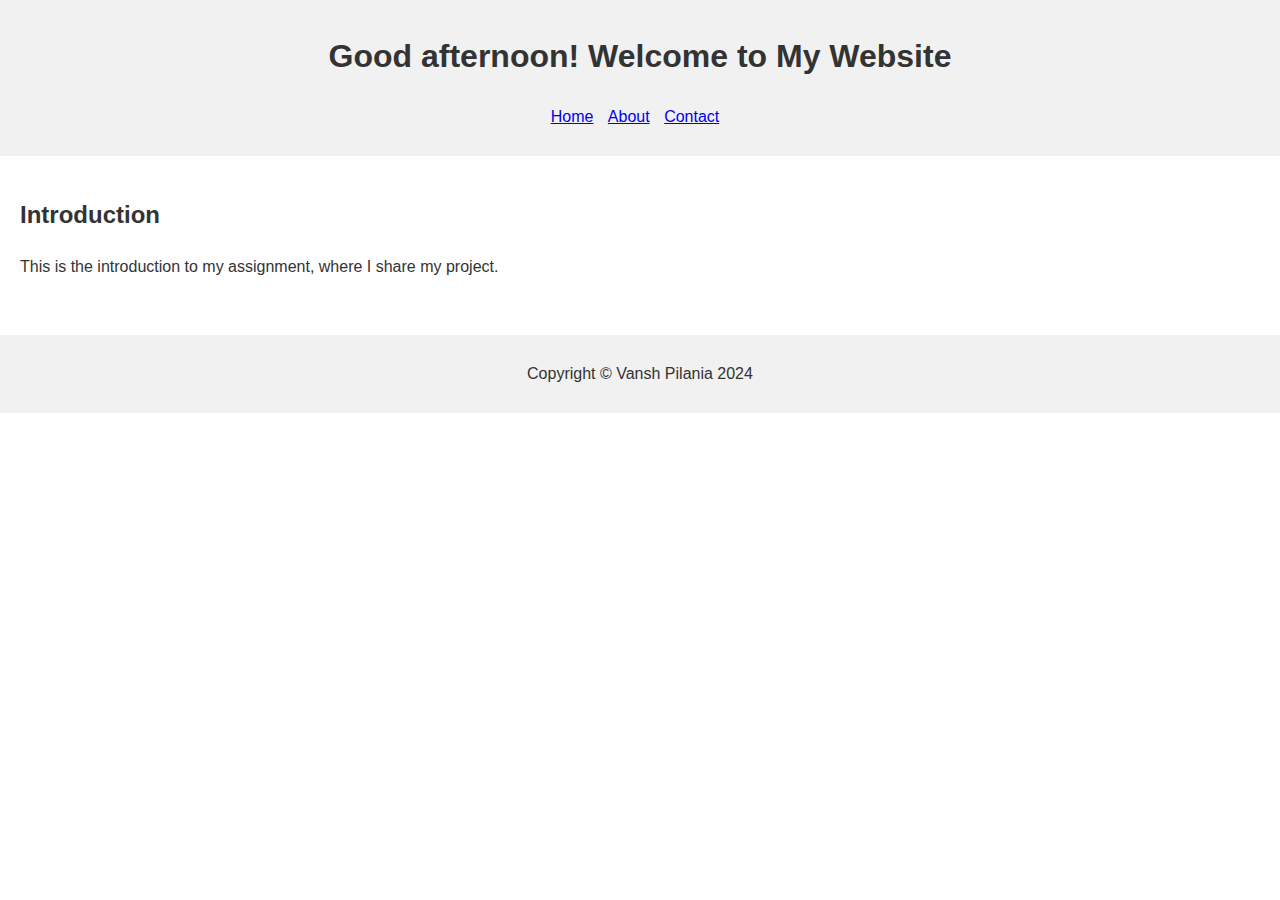
==== index.html @ f7a0c504 "Add files via upload" ====
<!DOCTYPE html>
<html lang="en">
  <head>
    <meta charset="UTF-8" />
    <meta name="viewport" content="width=device-width, initial-scale=1.0" />
    <title>Home Page</title>
    <link rel="stylesheet" href="style.css" />
  </head>
  <body>
    <header>
      <h1>University Success Strategies</h1>
      <nav>
        <ul>
          <li><a href="index.html">Home</a></li>
          <li><a href="about.html">About</a></li>
          <li><a href="contact.html">Contact</a></li>
        </ul>
      </nav>
    </header>
    <main>
      <section>
        <h2>Introduction</h2>
        <p>
          This is the introduction to my assignment, where I share my project.
        </p>
      </section>
    </main>
    <footer>
      <p>Copyright © Vansh Pilania 2024</p>
    </footer>
    <script src="script.js"></script>
  </body>
</html>
---- style.css ----
body {
    font-family: Arial, sans-serif;
    line-height: 1.6;
    margin: 0;
    padding: 0;
    color: #333;
}

header, footer {
    background-color: #f1f1f1;
    padding: 10px 20px;
    text-align: center;
}

nav ul {
    list-style: none;
    padding: 0;
}

nav ul li {
    display: inline;
    margin-right: 10px;
}

main {
    padding: 20px;
}

footer {
    text-align: center;
    margin-top: 20px;
}
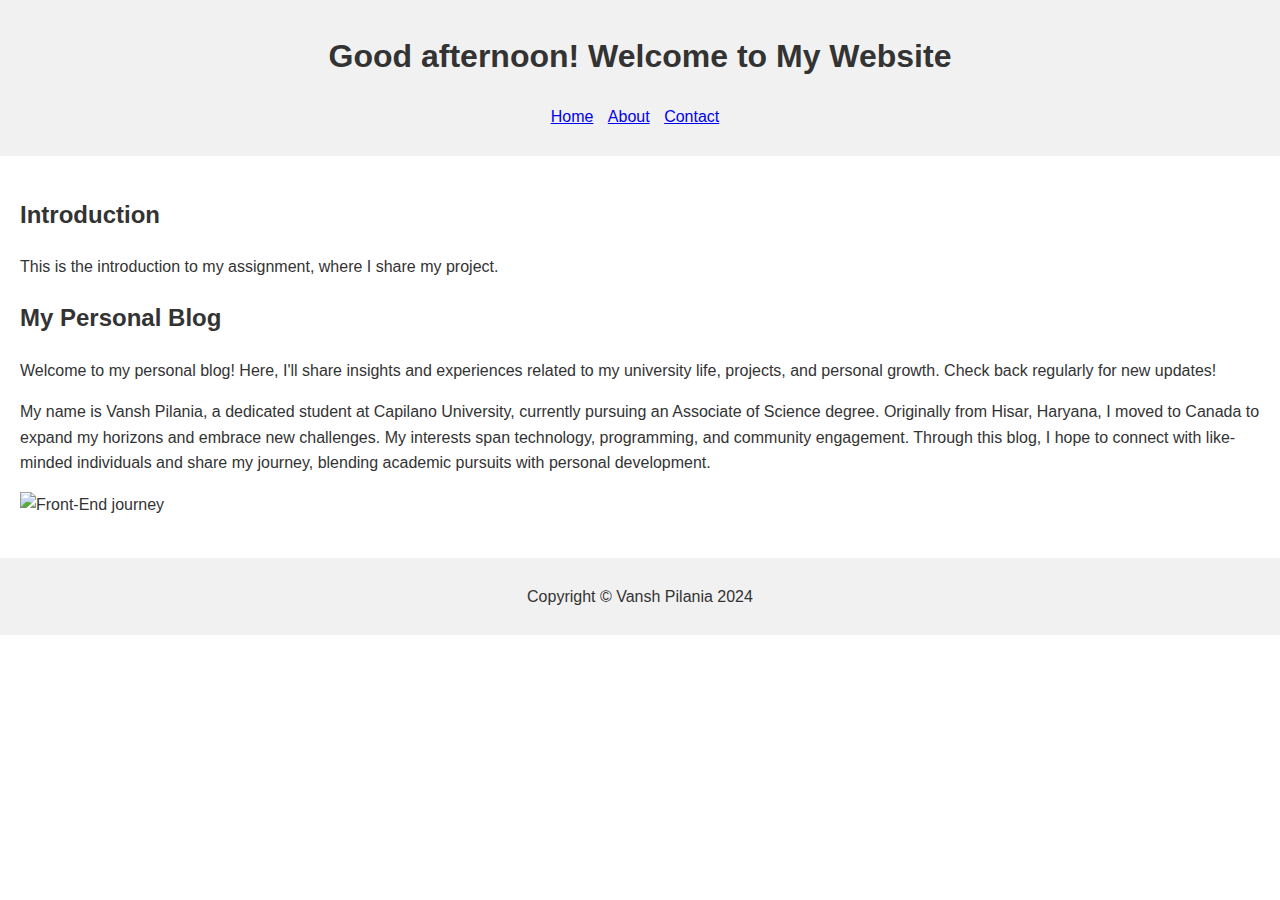
==== commit 5cc46b88: "Update index.html" ====
--- a/index.html
+++ b/index.html
@@ -23,6 +23,29 @@
         <p>
           This is the introduction to my assignment, where I share my project.
         </p>
+        <section>
+          <h2>My Personal Blog</h2>
+          <p>
+            Welcome to my personal blog! Here, I'll share insights and
+            experiences related to my university life, projects, and personal
+            growth. Check back regularly for new updates!
+          </p>
+          <p>
+            My name is Vansh Pilania, a dedicated student at Capilano
+            University, currently pursuing an Associate of Science degree.
+            Originally from Hisar, Haryana, I moved to Canada to expand my
+            horizons and embrace new challenges. My interests span technology,
+            programming, and community engagement. Through this blog, I hope to
+            connect with like-minded individuals and share my journey, blending
+            academic pursuits with personal development.
+          </p>
+          <img
+            src="https://miro.medium.com/v2/resize:fit:1400/format:webp/1*s80xLYgbrwbXgEuuDBR5mw.jpeg"
+            alt="Front-End journey"
+            style="width: 100%; max-width: 600px; height: auto"
+            class="centered-image"
+          />
+        </section>
       </section>
     </main>
     <footer>
@@ -31,3 +54,4 @@
     <script src="script.js"></script>
   </body>
 </html>
+
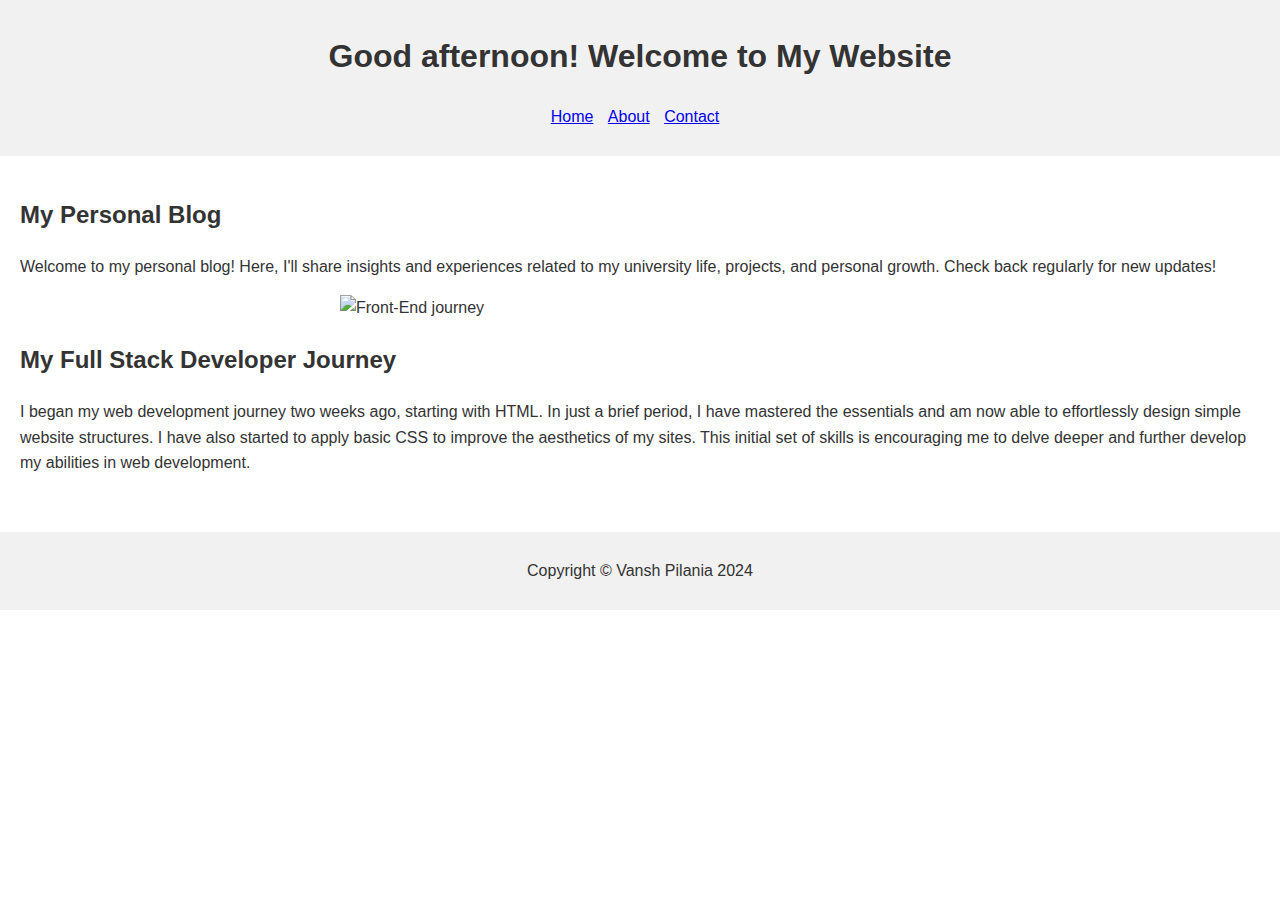
==== commit 84a463a3: "Update index.html" ====
--- a/index.html
+++ b/index.html
@@ -19,10 +19,6 @@
     </header>
     <main>
       <section>
-        <h2>Introduction</h2>
-        <p>
-          This is the introduction to my assignment, where I share my project.
-        </p>
         <section>
           <h2>My Personal Blog</h2>
           <p>
@@ -30,21 +26,22 @@
             experiences related to my university life, projects, and personal
             growth. Check back regularly for new updates!
           </p>
-          <p>
-            My name is Vansh Pilania, a dedicated student at Capilano
-            University, currently pursuing an Associate of Science degree.
-            Originally from Hisar, Haryana, I moved to Canada to expand my
-            horizons and embrace new challenges. My interests span technology,
-            programming, and community engagement. Through this blog, I hope to
-            connect with like-minded individuals and share my journey, blending
-            academic pursuits with personal development.
-          </p>
           <img
             src="https://miro.medium.com/v2/resize:fit:1400/format:webp/1*s80xLYgbrwbXgEuuDBR5mw.jpeg"
             alt="Front-End journey"
             style="width: 100%; max-width: 600px; height: auto"
             class="centered-image"
           />
+          <!-- New heading and paragraph -->
+          <h2>My Full Stack Developer Journey</h2>
+          <p>
+            I began my web development journey two weeks ago, starting with
+            HTML. In just a brief period, I have mastered the essentials and am
+            now able to effortlessly design simple website structures. I have
+            also started to apply basic CSS to improve the aesthetics of my
+            sites. This initial set of skills is encouraging me to delve deeper
+            and further develop my abilities in web development.
+          </p>
         </section>
       </section>
     </main>
@@ -54,4 +51,3 @@
     <script src="script.js"></script>
   </body>
 </html>
-
--- a/style.css
+++ b/style.css
@@ -29,4 +29,12 @@
 footer {
     text-align: center;
     margin-top: 20px;
-}+}
+.centered-image {
+    display: block;
+    margin: auto;
+    width: 100%;         
+    max-width: 600px;    
+    height: auto;        
+  }
+  
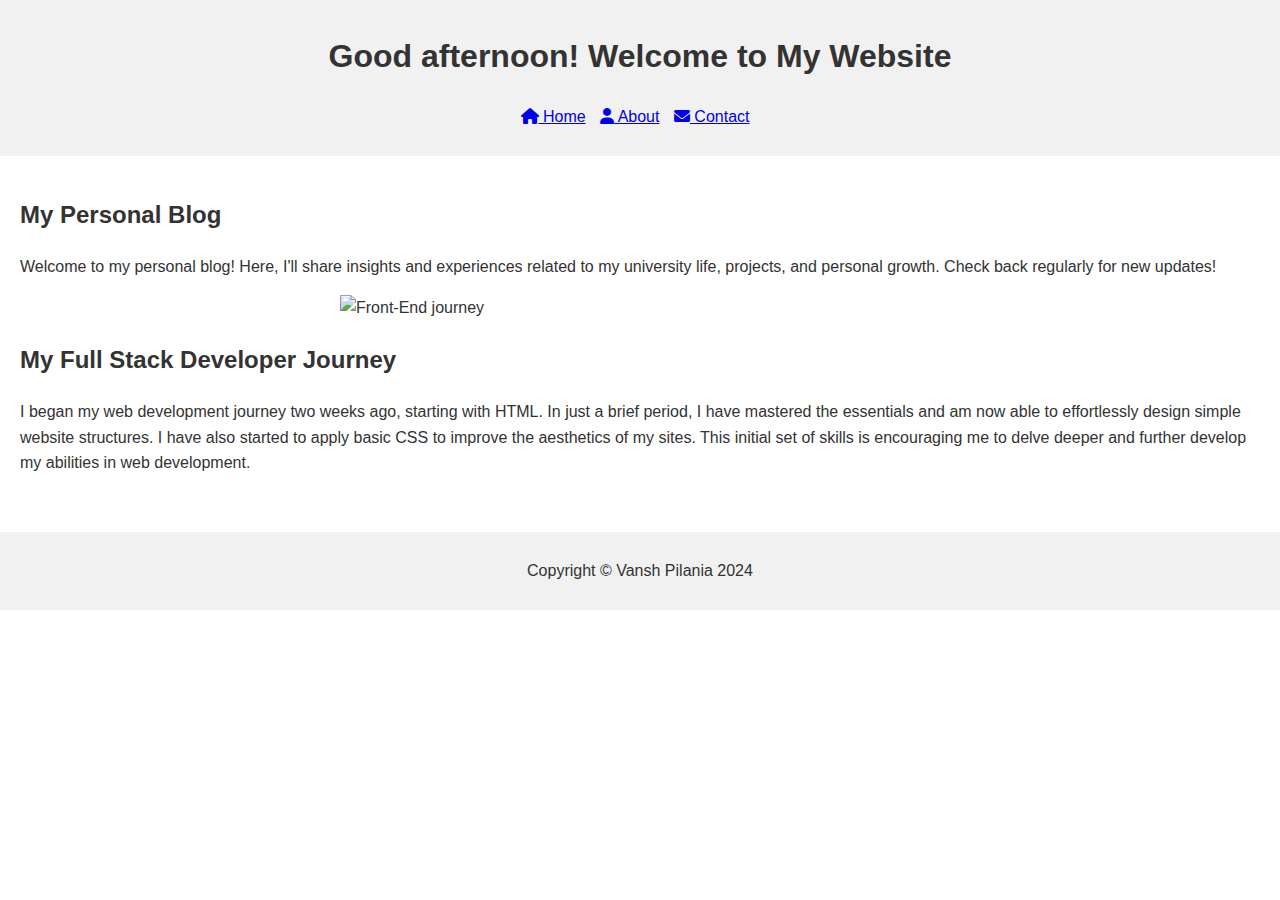
==== commit f09ef2a5: "Update index.html" ====
--- a/index.html
+++ b/index.html
@@ -5,15 +5,25 @@
     <meta name="viewport" content="width=device-width, initial-scale=1.0" />
     <title>Home Page</title>
     <link rel="stylesheet" href="style.css" />
+    <link
+      rel="stylesheet"
+      href="https://cdnjs.cloudflare.com/ajax/libs/font-awesome/6.0.0-beta3/css/all.min.css"
+    />
   </head>
   <body>
     <header>
       <h1>University Success Strategies</h1>
       <nav>
         <ul>
-          <li><a href="index.html">Home</a></li>
-          <li><a href="about.html">About</a></li>
-          <li><a href="contact.html">Contact</a></li>
+          <li>
+            <a href="index.html"><i class="fa fa-home"></i> Home</a>
+          </li>
+          <li>
+            <a href="about.html"><i class="fa fa-user"></i> About</a>
+          </li>
+          <li>
+            <a href="contact.html"><i class="fa fa-envelope"></i> Contact</a>
+          </li>
         </ul>
       </nav>
     </header>
@@ -32,7 +42,6 @@
             style="width: 100%; max-width: 600px; height: auto"
             class="centered-image"
           />
-          <!-- New heading and paragraph -->
           <h2>My Full Stack Developer Journey</h2>
           <p>
             I began my web development journey two weeks ago, starting with
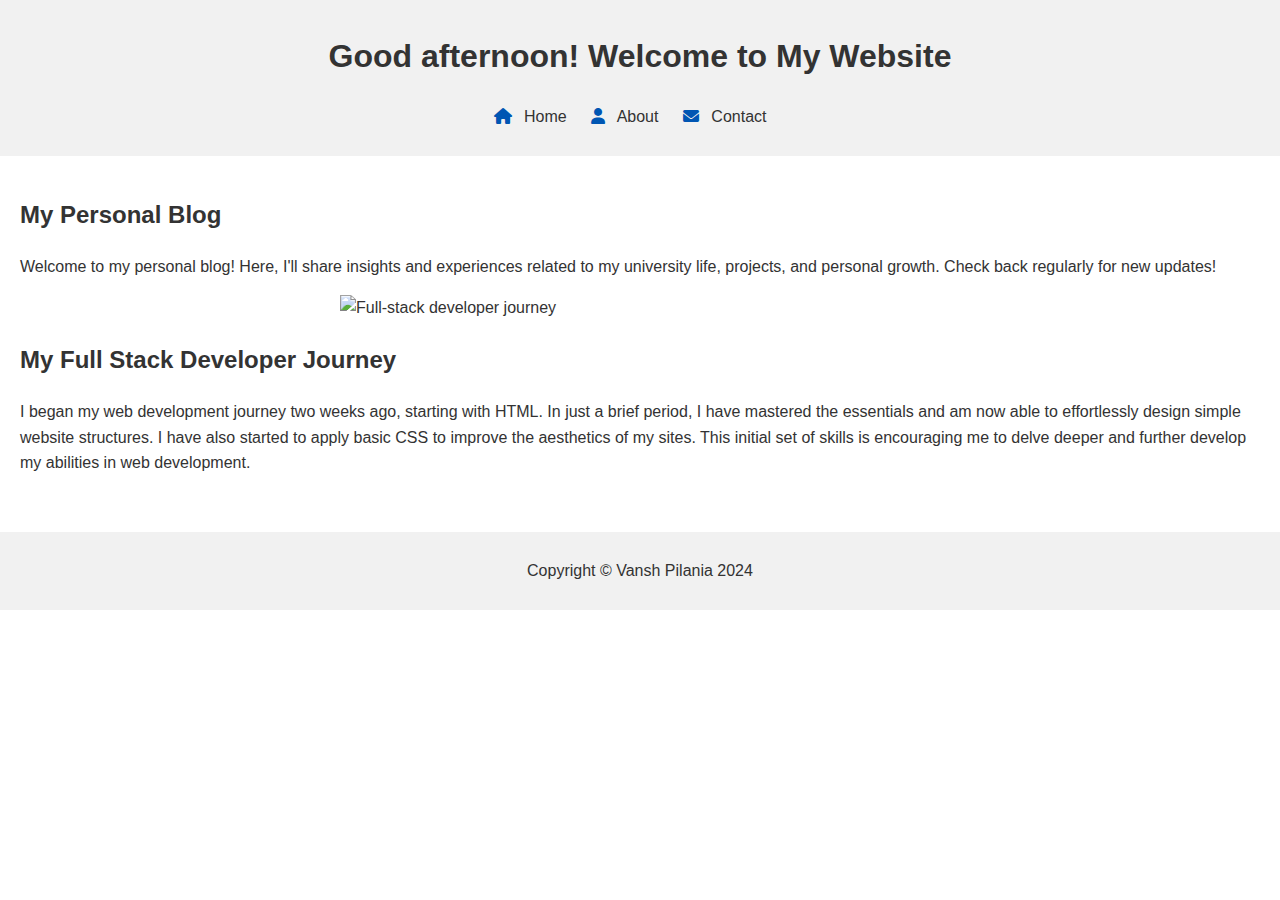
==== commit a373d288: "Update index.html" ====
--- a/index.html
+++ b/index.html
@@ -37,8 +37,8 @@
             growth. Check back regularly for new updates!
           </p>
           <img
-            src="https://miro.medium.com/v2/resize:fit:1400/format:webp/1*s80xLYgbrwbXgEuuDBR5mw.jpeg"
-            alt="Front-End journey"
+            src="https://www.simplilearn.com/ice9/free_resources_article_thumb/full_stack_banner.jpg"
+            alt="Full-stack developer journey"
             style="width: 100%; max-width: 600px; height: auto"
             class="centered-image"
           />
--- a/style.css
+++ b/style.css
@@ -18,8 +18,28 @@
 }
 
 nav ul li {
-    display: inline;
-    margin-right: 10px;
+    display: inline-block;  
+    margin-right: 20px;
+}
+
+nav a {
+    text-decoration: none;
+    color: #333;
+    font-size: 16px;
+}
+
+nav a i {
+    margin-right: 8px;  
+    color: #0056b3;  
+}
+
+nav a:hover {
+    color: #ff4500;
+    transition: color 0.3s ease-in-out;
+}
+
+nav a:hover i {
+    color: #ff4500;
 }
 
 main {
@@ -30,11 +50,11 @@
     text-align: center;
     margin-top: 20px;
 }
+
 .centered-image {
     display: block;
     margin: auto;
     width: 100%;         
     max-width: 600px;    
     height: auto;        
-  }
-  
+}
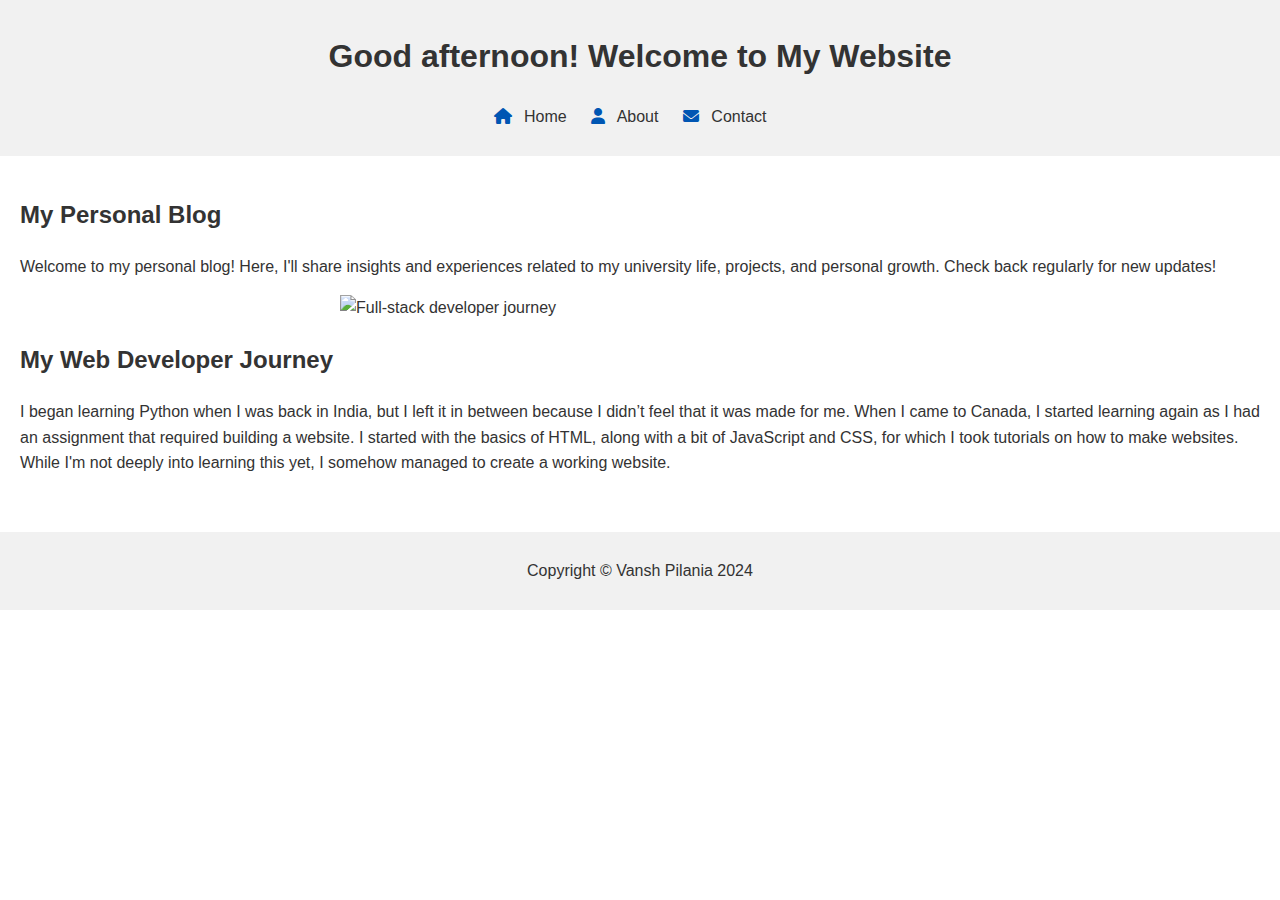
==== commit d8be52be: "Update index.html" ====
--- a/index.html
+++ b/index.html
@@ -42,14 +42,9 @@
             style="width: 100%; max-width: 600px; height: auto"
             class="centered-image"
           />
-          <h2>My Full Stack Developer Journey</h2>
+          <h2>My Web Developer Journey</h2>
           <p>
-            I began my web development journey two weeks ago, starting with
-            HTML. In just a brief period, I have mastered the essentials and am
-            now able to effortlessly design simple website structures. I have
-            also started to apply basic CSS to improve the aesthetics of my
-            sites. This initial set of skills is encouraging me to delve deeper
-            and further develop my abilities in web development.
+            I began learning Python when I was back in India, but I left it in between because I didn’t feel that it was made for me. When I came to Canada, I started learning again as I had an assignment that required building a website. I started with the basics of HTML, along with a bit of JavaScript and CSS, for which I took tutorials on how to make websites. While I'm not deeply into learning this yet, I somehow managed to create a working website.
           </p>
         </section>
       </section>
